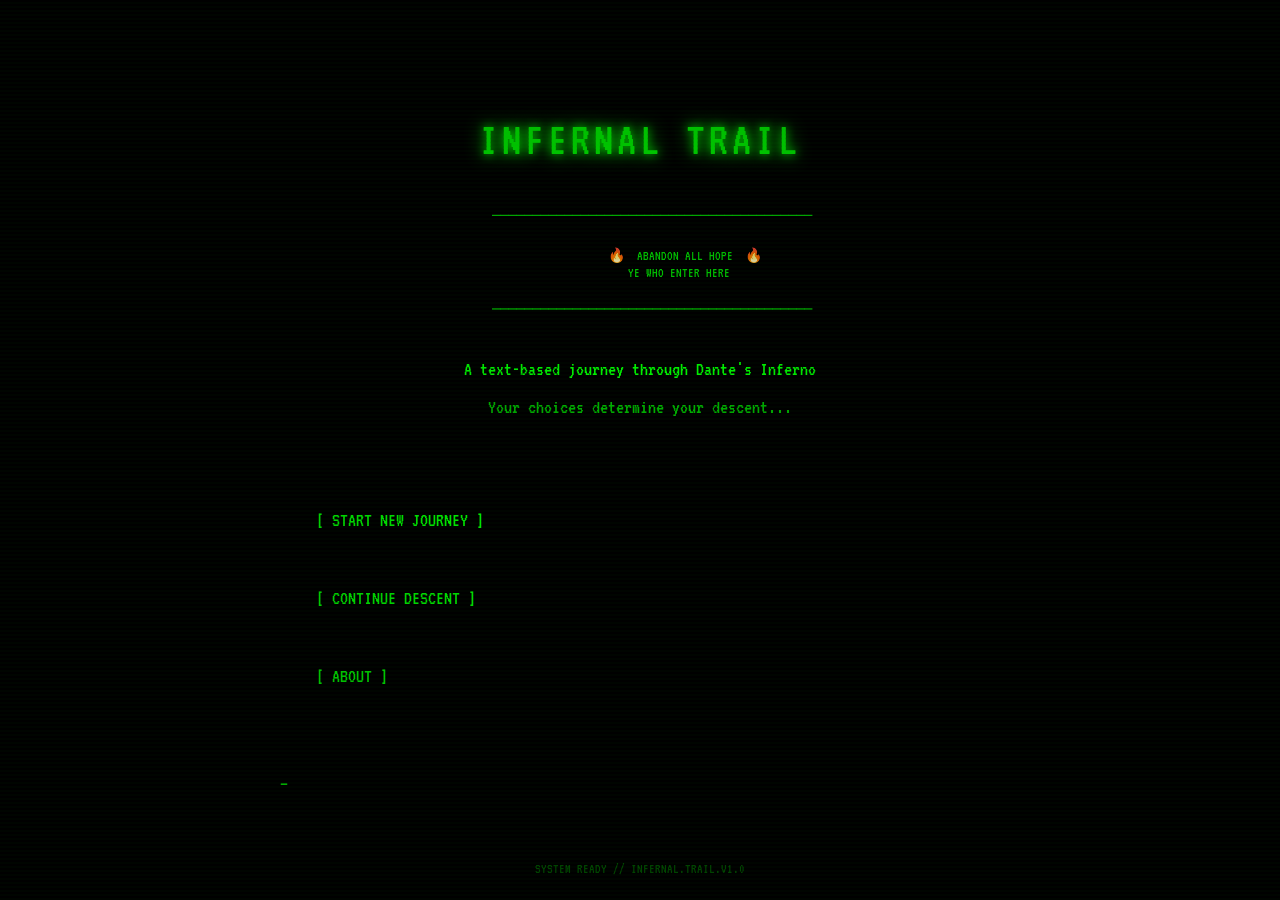
==== index.html @ 47e6b5a6 "Add files via upload initial files createed by claude code" ====
<!DOCTYPE html>
<html lang="en">
<head>
    <meta charset="UTF-8">
    <meta name="viewport" content="width=device-width, initial-scale=1.0">
    <title>INFERNAL TRAIL</title>
    <link rel="stylesheet" href="style.css">
</head>
<body>
    <div class="scanline"></div>
    <div class="crt-effect"></div>
    
    <div class="terminal">
        <div class="title">INFERNAL TRAIL</div>
        
        <div class="ascii-art">    ⎺⎺⎺⎺⎺⎺⎺⎺⎺⎺⎺⎺⎺⎺⎺⎺⎺⎺⎺⎺⎺⎺⎺⎺⎺⎺⎺⎺⎺⎺⎺⎺⎺⎺⎺⎺⎺⎺⎺⎺
        
               🔥  ABANDON ALL HOPE  🔥
             YE WHO ENTER HERE
        
    ⎽⎽⎽⎽⎽⎽⎽⎽⎽⎽⎽⎽⎽⎽⎽⎽⎽⎽⎽⎽⎽⎽⎽⎽⎽⎽⎽⎽⎽⎽⎽⎽⎽⎽⎽⎽⎽⎽⎽⎽</div>
        
        <div style="text-align: center; margin-bottom: 40px;">
            <p>A text-based journey through Dante's Inferno</p>
            <p style="opacity: 0.7; margin-top: 10px;">Your choices determine your descent...</p>
        </div>
        
        <div class="menu">
            <div class="menu-item" onclick="startGame()">[ START NEW JOURNEY ]</div>
            <div class="menu-item" onclick="loadGame()">[ CONTINUE DESCENT ]</div>
            <div class="menu-item" onclick="showAbout()">[ ABOUT ]</div>
        </div>
        
        <div class="prompt">_</div>
    </div>
    
    <div class="footer">
        SYSTEM READY // INFERNAL.TRAIL.V1.0
    </div>
    
    <script src="game.js"></script>
</body>
</html>
---- style.css ----
@import url('https://fonts.googleapis.com/css2?family=VT323&family=Share+Tech+Mono&display=swap');

* {
    margin: 0;
    padding: 0;
    box-sizing: border-box;
}

body {
    background: #000;
    color: #00ff00;
    font-family: 'VT323', monospace;
    font-size: 20px;
    line-height: 1.4;
    overflow: hidden;
    display: flex;
    align-items: center;
    justify-content: center;
    min-height: 100vh;
}

.terminal {
    width: 90%;
    max-width: 800px;
    padding: 40px;
    position: relative;
}

.scanline {
    position: fixed;
    top: 0;
    left: 0;
    width: 100%;
    height: 100%;
    background: linear-gradient(
        to bottom,
        rgba(255, 255, 255, 0) 50%,
        rgba(0, 255, 0, 0.02) 51%
    );
    background-size: 100% 4px;
    pointer-events: none;
    animation: scanline 8s linear infinite;
    z-index: 10;
}

@keyframes scanline {
    0% { transform: translateY(0); }
    100% { transform: translateY(4px); }
}

.crt-effect {
    position: fixed;
    top: 0;
    left: 0;
    width: 100%;
    height: 100%;
    background: radial-gradient(ellipse at center, rgba(0,0,0,0) 0%, rgba(0,0,0,0.5) 100%);
    pointer-events: none;
    z-index: 5;
}

.title {
    font-size: 48px;
    text-align: center;
    margin-bottom: 40px;
    text-shadow: 0 0 10px #00ff00, 0 0 20px #00ff00;
    letter-spacing: 4px;
    animation: flicker 3s infinite alternate;
}

@keyframes flicker {
    0%, 100% { opacity: 1; }
    50% { opacity: 0.95; }
    51% { opacity: 1; }
    60% { opacity: 0.98; }
    61% { opacity: 1; }
}

.ascii-art {
    text-align: center;
    font-size: 14px;
    line-height: 1.2;
    margin-bottom: 40px;
    color: #00dd00;
    white-space: pre;
}

.menu {
    margin-top: 60px;
}

.menu-item {
    margin: 15px 0;
    padding: 10px 20px;
    cursor: pointer;
    transition: all 0.1s;
    display: inline-block;
    width: 100%;
}

.menu-item:hover {
    background: #003300;
    color: #00ff00;
    text-shadow: 0 0 10px #00ff00;
    padding-left: 30px;
}

.menu-item::before {
    content: "> ";
    opacity: 0;
    transition: opacity 0.1s;
}

.menu-item:hover::before {
    opacity: 1;
}

.prompt {
    margin-top: 50px;
    animation: blink 1s infinite;
}

@keyframes blink {
    0%, 49% { opacity: 1; }
    50%, 100% { opacity: 0; }
}

.footer {
    position: fixed;
    bottom: 20px;
    left: 50%;
    transform: translateX(-50%);
    font-size: 14px;
    color: #00aa00;
    opacity: 0.6;
}

@media (max-width: 768px) {
    .title {
        font-size: 32px;
    }
    .terminal {
        padding: 20px;
    }
    .ascii-art {
        font-size: 10px;
    }
}
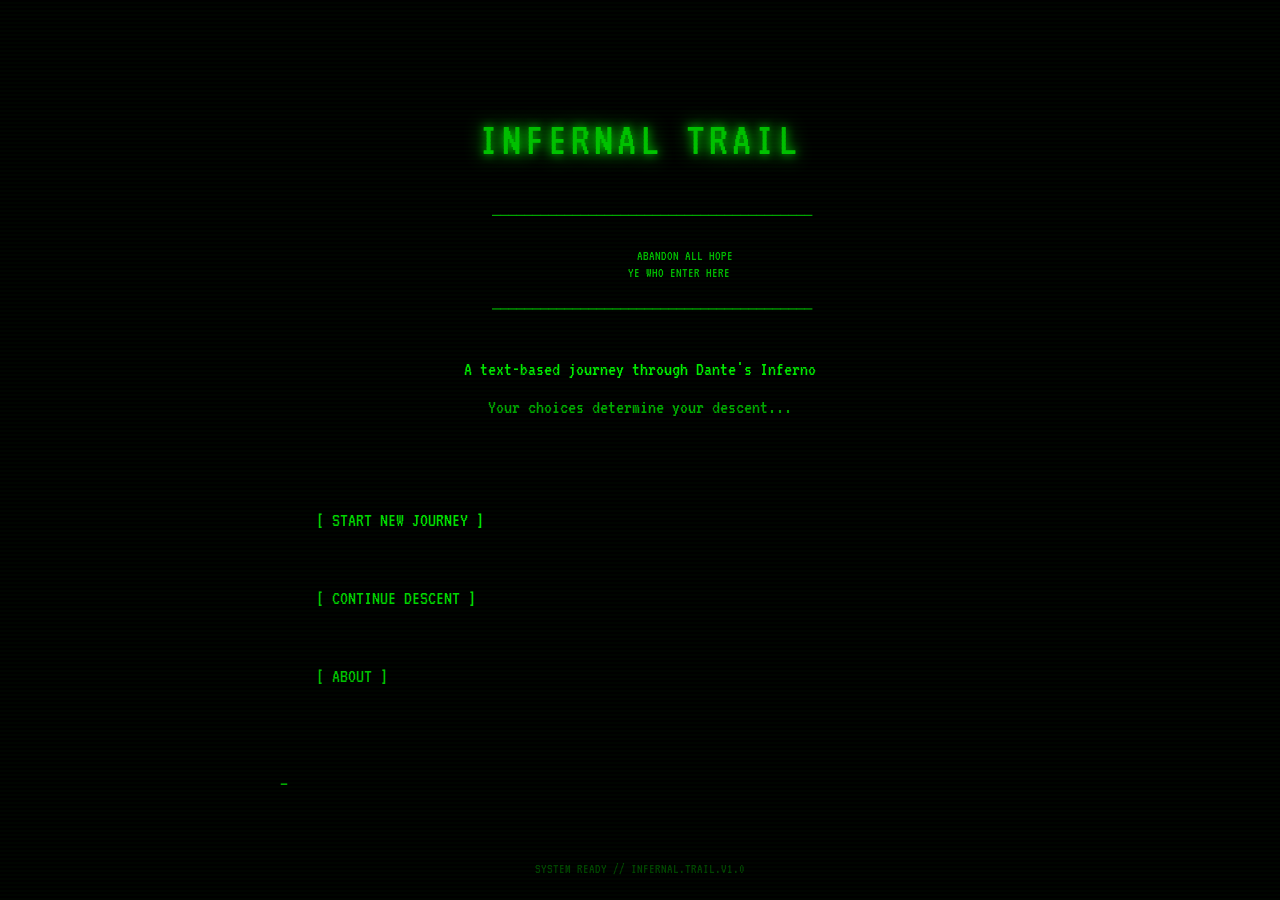
==== commit 76fcef75: "Update index.html" ====
--- a/index.html
+++ b/index.html
@@ -15,7 +15,7 @@
         
         <div class="ascii-art">    ⎺⎺⎺⎺⎺⎺⎺⎺⎺⎺⎺⎺⎺⎺⎺⎺⎺⎺⎺⎺⎺⎺⎺⎺⎺⎺⎺⎺⎺⎺⎺⎺⎺⎺⎺⎺⎺⎺⎺⎺
         
-               🔥  ABANDON ALL HOPE  🔥
+                 ABANDON ALL HOPE  
              YE WHO ENTER HERE
         
     ⎽⎽⎽⎽⎽⎽⎽⎽⎽⎽⎽⎽⎽⎽⎽⎽⎽⎽⎽⎽⎽⎽⎽⎽⎽⎽⎽⎽⎽⎽⎽⎽⎽⎽⎽⎽⎽⎽⎽⎽</div>
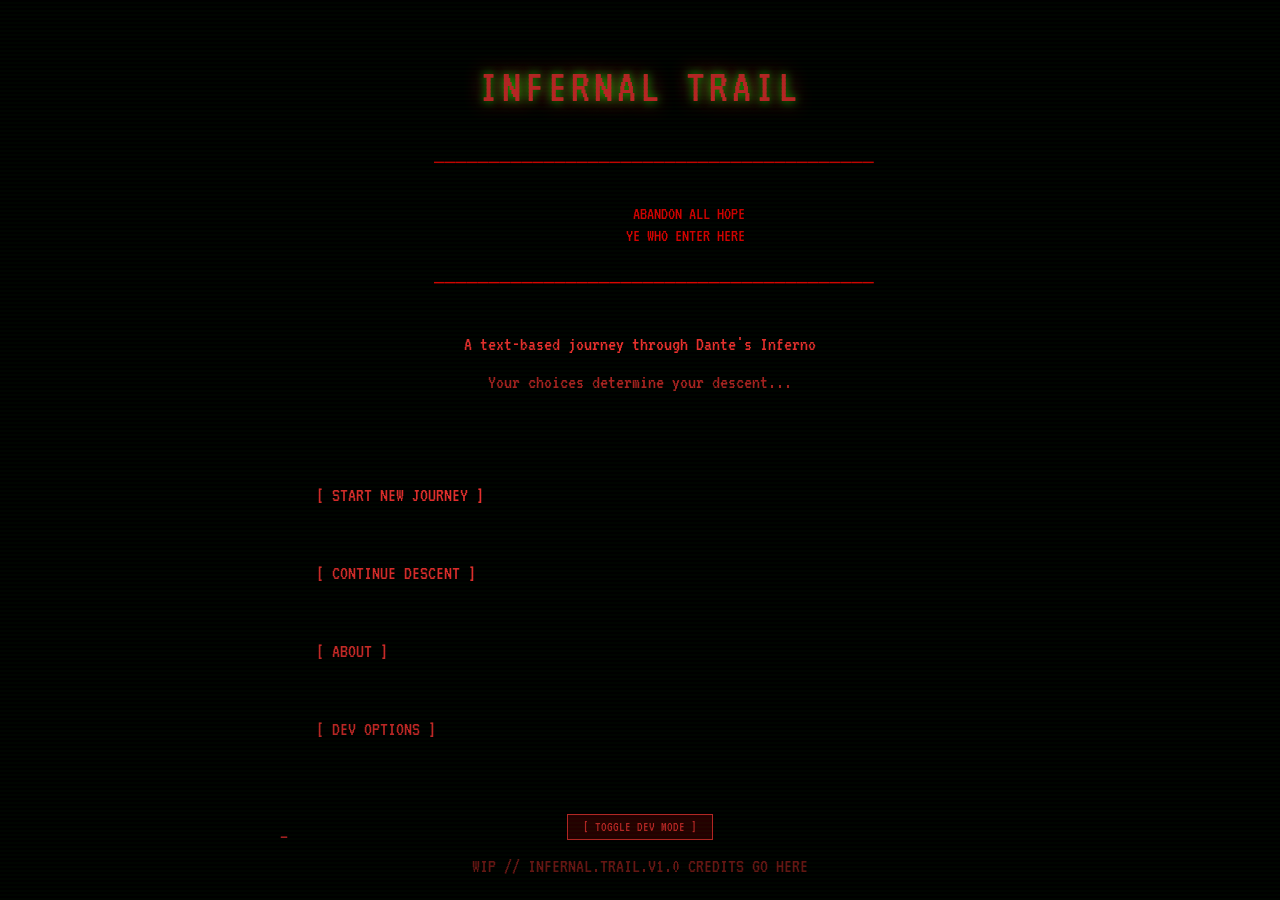
==== commit 1f6c9c68: "Add files via upload adjusted dev mode to give the option to test and see the different backgrounds " ====
--- a/index.html
+++ b/index.html
@@ -15,7 +15,7 @@
         
         <div class="ascii-art">    ⎺⎺⎺⎺⎺⎺⎺⎺⎺⎺⎺⎺⎺⎺⎺⎺⎺⎺⎺⎺⎺⎺⎺⎺⎺⎺⎺⎺⎺⎺⎺⎺⎺⎺⎺⎺⎺⎺⎺⎺
         
-                 ABANDON ALL HOPE  
+                ABANDON ALL HOPE  
              YE WHO ENTER HERE
         
     ⎽⎽⎽⎽⎽⎽⎽⎽⎽⎽⎽⎽⎽⎽⎽⎽⎽⎽⎽⎽⎽⎽⎽⎽⎽⎽⎽⎽⎽⎽⎽⎽⎽⎽⎽⎽⎽⎽⎽⎽</div>
@@ -29,13 +29,17 @@
             <div class="menu-item" onclick="startGame()">[ START NEW JOURNEY ]</div>
             <div class="menu-item" onclick="loadGame()">[ CONTINUE DESCENT ]</div>
             <div class="menu-item" onclick="showAbout()">[ ABOUT ]</div>
+            <div class="menu-item" onclick="showDevOptions()">[ DEV OPTIONS ] </div>
         </div>
         
         <div class="prompt">_</div>
     </div>
     
+    <button class="exit-dev-btn" onclick="toggleDevModeButton()">[ TOGGLE DEV MODE ]</button>
+    
     <div class="footer">
-        SYSTEM READY // INFERNAL.TRAIL.V1.0
+        WIP // INFERNAL.TRAIL.V1.0
+        CREDITS GO HERE
     </div>
     
     <script src="game.js"></script>
--- a/style.css
+++ b/style.css
@@ -8,7 +8,7 @@
 
 body {
     background: #000;
-    color: #00ff00;
+    color: #ff3333;
     font-family: 'VT323', monospace;
     font-size: 20px;
     line-height: 1.4;
@@ -63,7 +63,7 @@
     font-size: 48px;
     text-align: center;
     margin-bottom: 40px;
-    text-shadow: 0 0 10px #00ff00, 0 0 20px #00ff00;
+    text-shadow: 0 0 10px #00ff00, 0 0 20px #ff3333;
     letter-spacing: 4px;
     animation: flicker 3s infinite alternate;
 }
@@ -78,12 +78,14 @@
 
 .ascii-art {
     text-align: center;
-    font-size: 14px;
+    font-size: 18px;
     line-height: 1.2;
     margin-bottom: 40px;
-    color: #00dd00;
+    color: #ff0000;
     white-space: pre;
 }
+
+/*Menu items*/
 
 .menu {
     margin-top: 60px;
@@ -100,8 +102,8 @@
 
 .menu-item:hover {
     background: #003300;
-    color: #00ff00;
-    text-shadow: 0 0 10px #00ff00;
+    color: #ff3333;
+    text-shadow: 0 0 10px #ff3333;
     padding-left: 30px;
 }
 
@@ -125,14 +127,37 @@
     50%, 100% { opacity: 0; }
 }
 
+/* footer and dev button*/
+
 .footer {
     position: fixed;
     bottom: 20px;
     left: 50%;
     transform: translateX(-50%);
+    font-size: 20px;
+    color: #ff3333;
+    opacity: 1;
+}
+
+.exit-dev-btn {
+    position: fixed;
+    bottom: 60px;
+    left: 50%;
+    transform: translateX(-50%);
     font-size: 14px;
-    color: #00aa00;
-    opacity: 0.6;
+    padding: 5px 15px;
+    background: #330000;
+    border: 1px solid #ff3333;
+    color: #ff3333;
+    cursor: pointer;
+    font-family: 'VT323', monospace;
+    transition: all 0.2s;
+}
+
+.exit-dev-btn:hover {
+    background: #ff3333;
+    color: #000;
+    text-shadow: none;
 }
 
 @media (max-width: 768px) {
@@ -143,6 +168,6 @@
         padding: 20px;
     }
     .ascii-art {
-        font-size: 10px;
+        font-size: 16px;
     }
 }
